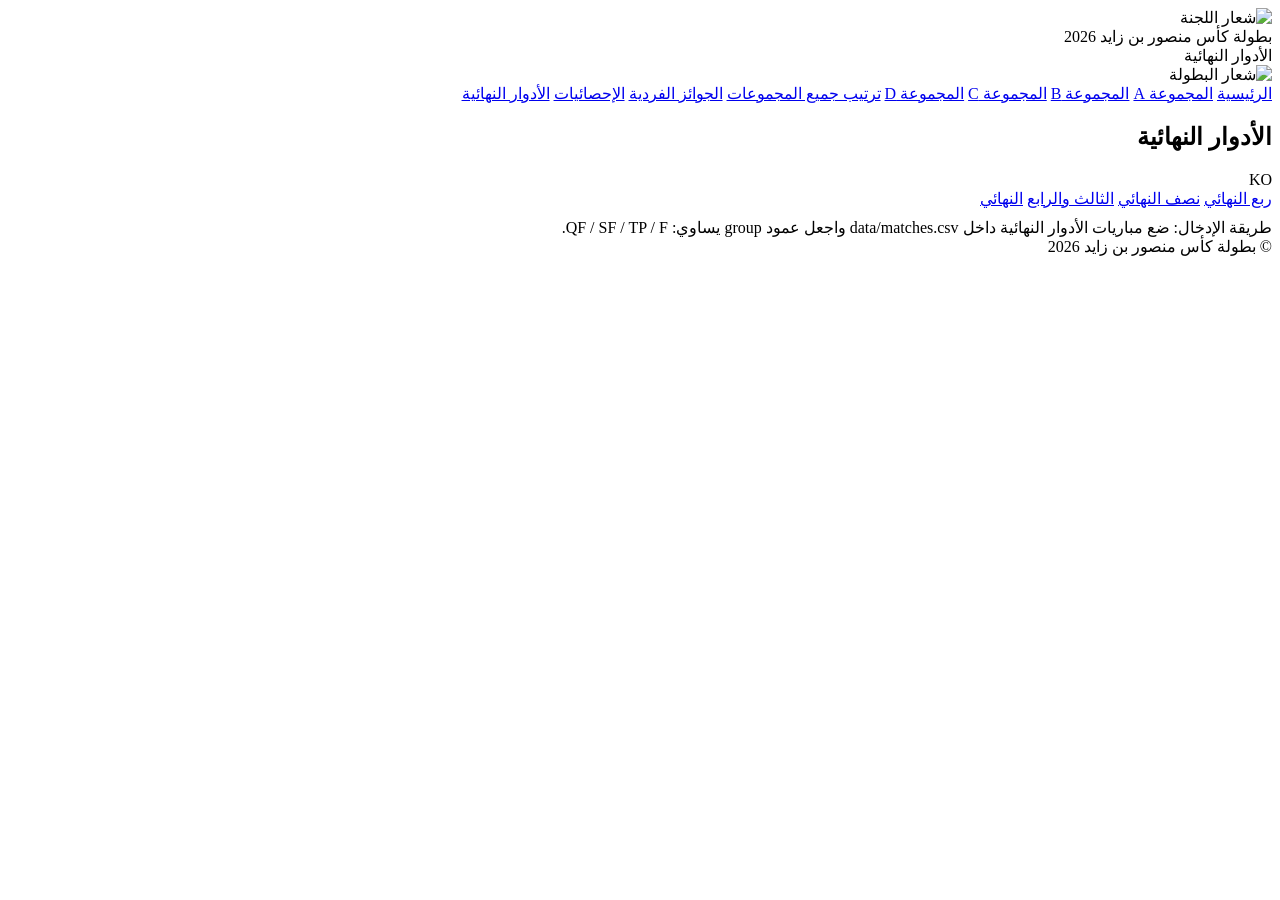
==== knockout.html @ fa194651 "Add files via upload" ====
<!doctype html>
<html lang="ar" dir="rtl">
<head>
  <meta charset="utf-8" />
  <meta name="viewport" content="width=device-width,initial-scale=1" />
  <title>الأدوار النهائية</title>
  <link rel="icon" type="image/png" href="assets/img/logo-tournament.png">
  <link rel="stylesheet" href="assets/css/style.css" />
  <link rel="manifest" href="manifest.webmanifest">
  <meta name="theme-color" content="#0b1f3a">
  <meta name="apple-mobile-web-app-capable" content="yes">
  <meta name="apple-mobile-web-app-status-bar-style" content="default">
  <meta name="apple-mobile-web-app-title" content="كأس منصور">
  <link rel="apple-touch-icon" href="assets/icons/apple-touch-icon.png">
</head>
<body id="page">
<header class="topbar">
  <div class="topbar-logos">
    <img class="logo" src="assets/img/logo-committee-white.png" alt="شعار اللجنة" />
  </div>
  <div class="brand">
    <div class="brand-title">بطولة كأس منصور بن زايد 2026</div>
    <div class="brand-sub" id="pageSub">الأدوار النهائية</div>
  </div>
  <div class="topbar-logos">
    <img class="logo" src="assets/img/logo-cup-white.png" alt="شعار البطولة" />
  </div>
  <nav class="nav">
    <a class="nav-link" href="index.html">الرئيسية</a>
    <a class="nav-link" href="group.html?g=A">المجموعة A</a>
    <a class="nav-link" href="group.html?g=B">المجموعة B</a>
    <a class="nav-link" href="group.html?g=C">المجموعة C</a>
    <a class="nav-link" href="group.html?g=D">المجموعة D</a>
    <a class="nav-link" href="groups_all.html">ترتيب جميع المجموعات</a>
    <a class="nav-link" href="awards.html">الجوائز الفردية</a>
    <a class="nav-link" href="stats.html">الإحصائيات</a>
    <a class="nav-link" href="knockout.html">الأدوار النهائية</a>
  </nav>
</header>

<main class="container">
  <section class="card">
    <div class="card-h">
      <h2>الأدوار النهائية</h2>
      <div class="badge">KO</div>
    </div>
    <div class="card-b">
      <div class="btn-row">
        <a class="btn btn-ga" href="qf.html">ربع النهائي</a>
        <a class="btn btn-gb" href="sf.html">نصف النهائي</a>
        <a class="btn btn-gc" href="tp.html">الثالث والرابع</a>
        <a class="btn btn-gd" href="final.html">النهائي</a>
      </div>
      <div class="muted small" style="margin-top:10px">
        طريقة الإدخال: ضع مباريات الأدوار النهائية داخل <span class="mono">data/matches.csv</span> واجعل عمود <span class="mono">group</span> يساوي: QF / SF / TP / F.
      </div>
    </div>
  </section>
</main>

<footer class="footer">© بطولة كأس منصور بن زايد 2026</footer>

<script src="assets/js/main.js"></script>
<script> CupApp.initKnockout(); </script>
<script>
  if ("serviceWorker" in navigator) {
    window.addEventListener("load", function () {
      navigator.serviceWorker.register("service-worker.js")
        .then(function () { console.log("PWA ready"); })
        .catch(function (err) { console.error("SW registration failed:", err); });
    });
  }
</script>
</body>
</html>
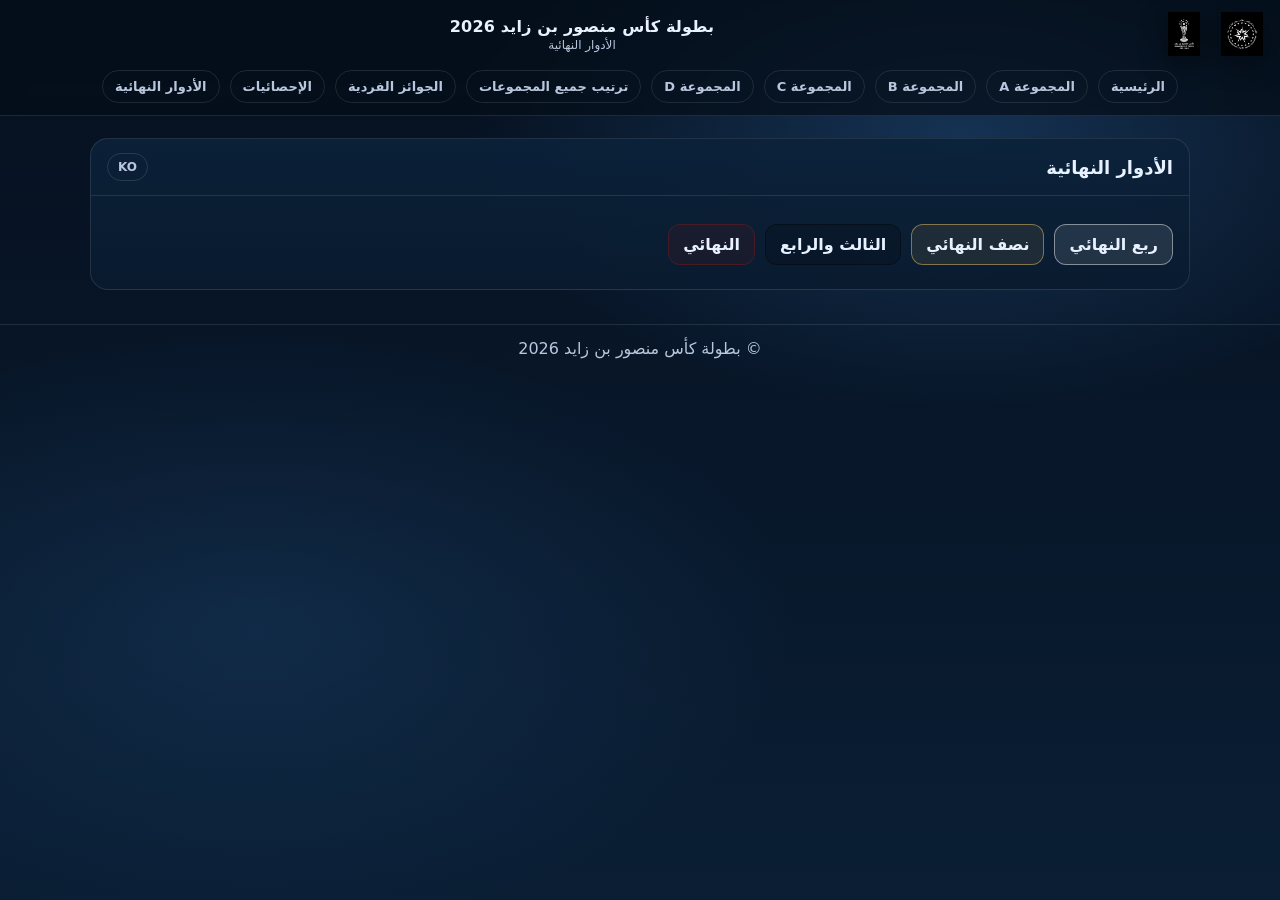
==== commit 3f0ecbb3: "Update knockout.html" ====
--- a/knockout.html
+++ b/knockout.html
@@ -52,7 +52,7 @@
         <a class="btn btn-gd" href="final.html">النهائي</a>
       </div>
       <div class="muted small" style="margin-top:10px">
-        طريقة الإدخال: ضع مباريات الأدوار النهائية داخل <span class="mono">data/matches.csv</span> واجعل عمود <span class="mono">group</span> يساوي: QF / SF / TP / F.
+       
       </div>
     </div>
   </section>
@@ -72,4 +72,4 @@
   }
 </script>
 </body>
-</html>+</html>
--- a/assets/css/style.css
+++ b/assets/css/style.css
@@ -0,0 +1,524 @@
+/* Minimal, robust, RTL-friendly styling */
+:root{
+  --bg1:#06101f;
+  --bg2:#0a1e34;
+  --card:#0b223a;
+  --card2:#0a1b2f;
+  --line:rgba(255,255,255,.10);
+  --text:#e8f1ff;
+  --muted:#b8c7dd;
+  --accent:#4aa3ff;
+}
+*{box-sizing:border-box}
+html,body{height:100%}
+body{
+  margin:0;
+  font-family: system-ui, -apple-system, "Segoe UI", Tahoma, Arial, sans-serif;
+  background: radial-gradient(900px 500px at 75% 15%, rgba(74,163,255,.22), transparent 55%),
+              radial-gradient(900px 500px at 20% 70%, rgba(74,163,255,.12), transparent 60%),
+              linear-gradient(180deg,var(--bg1),var(--bg2));
+  color:var(--text);
+}
+a{color:inherit;text-decoration:none}
+code{background:rgba(255,255,255,.08); padding:.12rem .35rem; border-radius:.35rem}
+.container{width:min(1100px, 92vw); margin:22px auto 34px}
+.topbar{
+  position:sticky; top:0; z-index:10;
+  backdrop-filter: blur(10px);
+  background: rgba(5,14,26,.72);
+  border-bottom:1px solid var(--line);
+  padding:12px 16px;
+  display:flex; align-items:center; justify-content:space-between; gap:14px;
+}
+
+.topbar-logos{
+  display:flex;
+  align-items:center;
+  gap:10px;
+  flex:0 0 auto;
+}
+
+.logo{
+  width:44px;
+  height:44px;
+  object-fit:contain;
+  filter: drop-shadow(0 6px 16px rgba(0,0,0,.45));
+  opacity:.95;
+}
+
+.hero{ position:relative; }
+.hero-bg{
+  position:absolute;
+  inset:0;
+  width:100%;
+  height:100%;
+  object-fit:cover;
+  opacity:.55;
+  transform: scale(1.02);
+}
+.hero-logo{
+  position:absolute;
+  top:18px;
+  width:84px;
+  height:84px;
+  object-fit:contain;
+  filter: drop-shadow(0 8px 22px rgba(0,0,0,.55));
+  opacity:.98;
+  z-index:2;
+}
+.hero-logo-left{ left:18px; }
+.hero-logo-right{ right:18px; }
+
+.hero-card{ position:relative; z-index:3; }
+
+@media (max-width: 720px){
+  .logo{ width:34px; height:34px; }
+  .hero-logo{ width:60px; height:60px; top:12px; }
+  .hero-logo-left{ left:12px; }
+  .hero-logo-right{ right:12px; }
+}
+.brand-title{font-weight:800; letter-spacing:.2px}
+.brand-sub{font-size:12px; color:var(--muted); margin-top:2px}
+.nav{display:flex; gap:10px; flex-wrap:wrap}
+.nav-link{
+  padding:8px 12px; border:1px solid var(--line); border-radius:999px;
+  color:var(--muted); font-weight:700; font-size:13px;
+}
+.nav-link.active, .nav-link:hover{color:var(--text); border-color:rgba(74,163,255,.45); background:rgba(74,163,255,.10)}
+.hero{margin-top:10px}
+.hero-card{
+  background: linear-gradient(180deg, rgba(10,32,55,.88), rgba(8,24,40,.88));
+  border:1px solid var(--line);
+  border-radius:18px;
+  padding:22px;
+}
+.hero-card h1{margin:0 0 10px; font-size:34px}
+.btn-row{display:flex; gap:10px; flex-wrap:wrap; margin-top:14px}
+.btn{
+  background:rgba(74,163,255,.14);
+  border:1px solid rgba(74,163,255,.35);
+  padding:10px 14px;
+  border-radius:12px;
+  font-weight:800;
+}
+.btn:hover{background:rgba(74,163,255,.22)}
+.card{
+  margin-top:16px;
+  background: linear-gradient(180deg, rgba(11,34,58,.92), rgba(10,27,47,.92));
+  border:1px solid var(--line);
+  border-radius:18px;
+  overflow:hidden;
+}
+.card-h{
+  padding:14px 16px;
+  border-bottom:1px solid var(--line);
+  display:flex; align-items:center; justify-content:space-between; gap:12px;
+}
+.card-h h2{margin:0; font-size:18px}
+.card-b{padding:14px 16px}
+.badge{
+  min-width:34px; text-align:center;
+  padding:6px 10px;
+  border-radius:999px;
+  border:1px solid rgba(255,255,255,.12);
+  color:var(--muted);
+  font-weight:900; font-size:12px;
+}
+.table-wrap{overflow:auto}
+.table{
+  width:100%;
+  border-collapse:collapse;
+  min-width:780px;
+}
+.table th,.table td{
+  border-bottom:1px solid var(--line);
+  padding:10px 10px;
+  text-align:right;
+  white-space:nowrap;
+  font-size:14px;
+}
+.table th{color:var(--muted); font-weight:900; font-size:13px}
+.muted{color:var(--muted)}
+.small{font-size:12px}
+.note{
+  margin-top:10px;
+  padding:10px 12px;
+  border-radius:12px;
+  border:1px solid rgba(255,80,80,.35);
+  background: rgba(255,80,80,.10);
+  color:#ffd7d7;
+}
+.hidden{display:none}
+.round{
+  border:1px solid var(--line);
+  border-radius:14px;
+  padding:12px;
+  margin-bottom:12px;
+}
+.round-title{font-weight:900; margin:0 0 10px}
+.match-row{
+  display:grid;
+  grid-template-columns: 80px 110px 1fr 110px 1fr 90px;
+  gap:8px;
+  align-items:center;
+  padding:10px;
+  border-radius:12px;
+  border:1px solid rgba(255,255,255,.08);
+  background: rgba(255,255,255,.04);
+  margin-bottom:8px;
+}
+.match-row .score{font-weight:900; text-align:center}
+.match-row .pill{
+  justify-self:start;
+  padding:6px 10px;
+  border-radius:999px;
+  border:1px solid rgba(74,163,255,.35);
+  background: rgba(74,163,255,.10);
+  font-weight:900;
+  font-size:12px;
+}
+.match-row .dim{color:var(--muted); font-size:12px}
+.match-row a{color:var(--accent); font-weight:900}
+.grid2{
+  display:grid;
+  grid-template-columns: repeat(2, minmax(0,1fr));
+  gap:12px;
+}
+.kv{border:1px solid rgba(255,255,255,.08); background:rgba(255,255,255,.04); border-radius:14px; padding:12px}
+.kv .k{color:var(--muted); font-size:12px; font-weight:900}
+.kv .v{margin-top:6px; font-weight:800}
+.sep{border:none; border-top:1px solid var(--line); margin:16px 0}
+.scoreline{
+  font-size:22px;
+  font-weight:1000;
+  text-align:center;
+  padding:10px;
+  border-radius:14px;
+  border:1px solid rgba(255,255,255,.08);
+  background:rgba(255,255,255,.04);
+}
+.goals{display:grid; grid-template-columns: repeat(2, minmax(0,1fr)); gap:12px; margin-top:12px}
+.goals-col{border:1px solid rgba(255,255,255,.08); background:rgba(255,255,255,.04); border-radius:14px; padding:12px}
+.goals-col h3{margin:0 0 8px; font-size:14px}
+.goals-col ul{margin:0; padding:0 18px}
+.footer{
+  border-top:1px solid var(--line);
+  color:var(--muted);
+  padding:14px 16px;
+  text-align:center;
+}
+@media (max-width: 820px){
+  .hero-card h1{font-size:22px; line-height:1.25}
+  .grid2{grid-template-columns:1fr}
+  .match-row{grid-template-columns: 70px 92px 1fr 90px 1fr 80px}
+}
+
+
+/* ===== Mobile-first refinements (phone friendly) ===== */
+@media (max-width: 760px){
+  .container{padding:12px;}
+  .topbar{padding:10px 12px; gap:10px; flex-wrap:wrap;}
+  .topbar-logos{order:1; gap:8px;}
+  .topbar-logos .logo{width:34px; height:auto;}
+  .brand{order:2; width:calc(100% - 100px);}
+  .brand-title{font-size:16px; line-height:1.25;}
+  .brand-sub{font-size:12px; opacity:.9;}
+  .nav{order:3; width:100%; overflow-x:auto; white-space:nowrap; -webkit-overflow-scrolling:touch; justify-content:flex-start; padding:6px 0; gap:6px;}
+  .nav::-webkit-scrollbar{height:6px;}
+  .nav-link{display:inline-block; padding:8px 10px; font-size:13px; border-radius:999px;}
+  .hero{padding:14px;}
+  .hero h1{font-size:22px; line-height:1.25;}
+  .hero p{font-size:14px; line-height:1.7;}
+  .kpis{grid-template-columns:repeat(2,1fr); gap:10px;}
+  .kpi{padding:10px;}
+  .kpi b{font-size:22px;}
+  .card{border-radius:16px;}
+  .card-h{padding:10px 12px;}
+  .card-b{padding:10px 12px;}
+  .table-wrap{overflow-x:auto; -webkit-overflow-scrolling:touch;}
+  table{min-width:720px;}
+  th,td{font-size:13px; padding:10px 10px;}
+  .btn-row{flex-direction:column; gap:10px;}
+  .btn{width:100%; justify-content:center;}
+  .footer{padding:14px 12px; font-size:12px;}
+}
+
+/* Extra small phones */
+@media (max-width: 420px){
+  .brand{width:100%;}
+  .brand-title{font-size:15px;}
+  .hero h1{font-size:20px; line-height:1.28;}
+  table{min-width:680px;}
+}
+
+
+/* ===== Mobile fixes (group details, header, logos) ===== */
+@media (max-width: 720px){
+  header.topbar{
+    flex-wrap: wrap;
+    gap: 10px;
+    padding: 10px 12px;
+  }
+  header.topbar .topbar-logos{
+    flex: 0 0 auto;
+  }
+  header.topbar img.logo{
+    height: 34px;
+    width: auto;
+    opacity: 1;
+    filter: none;
+  }
+  header.topbar .brand{
+    flex: 1 1 100%;
+    order: 2;
+    text-align: center;
+    margin: 0;
+  }
+  header.topbar .brand-title,
+  header.topbar .brand-sub{
+    text-align: center;
+    width: 100%;
+  }
+  header.topbar .nav{
+    order: 3;
+    width: 100%;
+    justify-content: center;
+    overflow-x: auto;
+    -webkit-overflow-scrolling: touch;
+    padding-bottom: 6px;
+  }
+  header.topbar .nav::-webkit-scrollbar{height:6px}
+  header.topbar .nav-link{white-space: nowrap}
+}
+
+/* Make 'تفاصيل' always visible on mobile in recent matches table */
+@media (max-width: 720px){
+  .table-wrap{overflow-x:auto;-webkit-overflow-scrolling:touch}
+  .table{min-width: 760px;}
+  .table td:last-child a,
+  .table td:last-child .link{
+    display:inline-block;
+    padding:8px 12px;
+    border-radius: 12px;
+    background: rgba(26,120,255,.22);
+    border: 1px solid rgba(26,120,255,.35);
+    color: #eaf3ff;
+    font-weight: 800;
+  }
+}
+
+/* Group page: match rows become stacked cards so the details button doesn't disappear */
+@media (max-width: 640px){
+  .match-row{
+    grid-template-columns: 1fr;
+    gap: 10px;
+    padding: 12px;
+  }
+  .match-row > div:nth-child(1){
+    justify-self: center;
+    margin-bottom: 2px;
+  }
+  .match-row > div:nth-child(2){
+    display: none; /* hide code inside row (already shown on badge) */
+  }
+  .match-row > div:nth-child(3),
+  .match-row > div:nth-child(5){
+    text-align: center;
+    font-weight: 800;
+    font-size: 16px;
+    line-height: 1.5;
+  }
+  .match-row > div:nth-child(4){
+    text-align: center;
+    font-size: 26px;
+    font-weight: 900;
+    letter-spacing: .5px;
+    padding: 6px 0;
+  }
+  .match-row > div:nth-child(6){
+    text-align: center;
+  }
+  .match-row > div:nth-child(6) a,
+  .match-row > div:nth-child(6) .link{
+    display: block;
+    width: 100%;
+    padding: 12px 14px;
+    border-radius: 16px;
+    background: rgba(26,120,255,.20);
+    border: 1px solid rgba(26,120,255,.35);
+    color: #eaf3ff;
+    font-weight: 900;
+  }
+  .match-row > div:nth-child(7){
+    margin-top: 2px;
+    font-size: 13px;
+    line-height: 1.9;
+    opacity: .95;
+  }
+}
+
+/* Hero logos on mobile: keep them visible */
+@media (max-width: 640px){
+  .hero-logo{
+    opacity: 1;
+    filter: none;
+  }
+  .hero-logo-left{left: 10px;}
+  .hero-logo-right{right: 10px;}
+  .hero-card h1{ text-align:center;}
+  .hero-card .muted{ text-align:center;}
+}
+
+
+/* ===== Group color accents ===== */
+:root{
+  --ga:#ffffff;         /* Group A: white */
+  --gb:#d6b35f;         /* Group B: gold */
+  --gc:#0b0f16;         /* Group C: dark black */
+  --gd:#6d1a1a;         /* Group D: dark red */
+}
+
+/* Hero centered tournament logo */
+.hero-logo-center{
+  left:50%;
+  transform: translateX(-50%);
+  width:110px;
+  height:110px;
+  top:10px;
+  background: transparent;
+}
+
+/* Center nav and keep mobile layout */
+.topbar{
+  flex-wrap:wrap;
+  justify-content:center;
+  text-align:center;
+}
+.topbar .brand{flex: 1 1 280px; order:1; text-align:center}
+.topbar .nav{flex: 1 1 100%; order:2; justify-content:center}
+.topbar .topbar-logos{order:0}
+
+@media (max-width: 720px){
+  .hero-logo-center{ width:78px; height:78px; top:8px; }
+  .topbar{gap:10px}
+}
+
+/* Group buttons */
+.btn-ga{ border-color: rgba(255,255,255,.45); background: rgba(255,255,255,.10); }
+.btn-gb{ border-color: rgba(214,179,95,.55); background: rgba(214,179,95,.10); }
+.btn-gc{ border-color: rgba(0,0,0,.35); background: rgba(0,0,0,.18); }
+.btn-gd{ border-color: rgba(109,26,26,.55); background: rgba(109,26,26,.16); }
+
+/* Group page accent bar */
+body[data-group="A"] .card-h{ border-bottom-color: rgba(255,255,255,.25); }
+body[data-group="B"] .card-h{ border-bottom-color: rgba(214,179,95,.35); }
+body[data-group="C"] .card-h{ border-bottom-color: rgba(0,0,0,.30); }
+body[data-group="D"] .card-h{ border-bottom-color: rgba(109,26,26,.35); }
+
+/* Remove old technical note blocks on hero */
+.hero-desc{ font-size:15px; line-height:1.8; }
+
+
+/* Awards */
+.aw-grid{display:grid;grid-template-columns:repeat(2,minmax(0,1fr));gap:14px;margin-top:12px}
+@media (max-width: 900px){.aw-grid{grid-template-columns:1fr}}
+.award{background:rgba(255,255,255,0.03);border:1px solid rgba(255,255,255,0.06);border-radius:18px;padding:16px}
+.award-h{font-size:14px;opacity:.9;margin-bottom:8px}
+.award-m{font-size:22px;font-weight:800;letter-spacing:.2px}
+.award-s{margin-top:6px;font-size:13px;opacity:.8}
+.muted{opacity:.75;font-size:13px}
+
+
+/* --- Added pages: groups_all + awards --- */
+.grid-2{
+  display:grid;
+  grid-template-columns: 1fr 1fr;
+  gap:16px;
+}
+@media (max-width: 900px){
+  .grid-2{ grid-template-columns:1fr; }
+}
+.page-head{ margin: 18px 0; display:flex; align-items:center; justify-content:space-between; gap:12px; flex-wrap:wrap; }
+.page-title{ margin:0; font-size:20px; line-height:1.25; }
+.alert{
+  padding:10px 12px;
+  border-radius:12px;
+  border:1px solid rgba(255,255,255,.12);
+  background: rgba(180, 30, 30, .22);
+  color:#fff;
+  font-size:14px;
+}
+.hidden{ display:none !important; }
+.hint{
+  margin-top:16px;
+  font-size:13px;
+  opacity:.85;
+}
+.award-card .award-head{
+  font-size:18px;
+  font-weight:700;
+  margin-bottom:10px;
+}
+.award-card .award-body{
+  padding:6px 0 2px 0;
+}
+.award-card .award-name{
+  font-size:22px;
+  font-weight:800;
+}
+.award-card .award-sub{
+  margin-top:6px;
+  font-size:14px;
+  opacity:.9;
+}
+
+/* ===== ضبط أقوى لعنوان صفحة الجوائز الفردية في الموبايل ===== */
+body.awards-page .hero h1,
+body.awards-page .hero-card h1,
+body.awards-page .page-title,
+body.awards-page h1,
+body.awards-page h2,
+body[data-page="awards"] .hero h1,
+body[data-page="awards"] .hero-card h1,
+body[data-page="awards"] .page-title,
+body[data-page="awards"] h1,
+body[data-page="awards"] h2,
+.awards-page .hero h1,
+.awards-page .hero-card h1,
+.awards-page .page-title,
+.awards-page h1,
+.awards-page h2{
+  font-family: system-ui, -apple-system, "Segoe UI", Tahoma, Arial, sans-serif !important;
+  font-weight: 700 !important;
+  letter-spacing: 0 !important;
+}
+
+@media (max-width: 760px){
+  body.awards-page .hero h1,
+  body.awards-page .hero-card h1,
+  body.awards-page .page-title,
+  body.awards-page h1,
+  body.awards-page h2,
+  body[data-page="awards"] .hero h1,
+  body[data-page="awards"] .hero-card h1,
+  body[data-page="awards"] .page-title,
+  body[data-page="awards"] h1,
+  body[data-page="awards"] h2,
+  .awards-page .hero h1,
+  .awards-page .hero-card h1,
+  .awards-page .page-title,
+  .awards-page h1,
+  .awards-page h2{
+    font-size: 18px !important;
+    line-height: 1.35 !important;
+    text-align: center !important;
+    margin: 0 auto 10px !important;
+  }
+
+  body.awards-page .brand-title,
+  body[data-page="awards"] .brand-title,
+  .awards-page .brand-title{
+    font-size: 15px !important;
+    line-height: 1.25 !important;
+  }
+}
